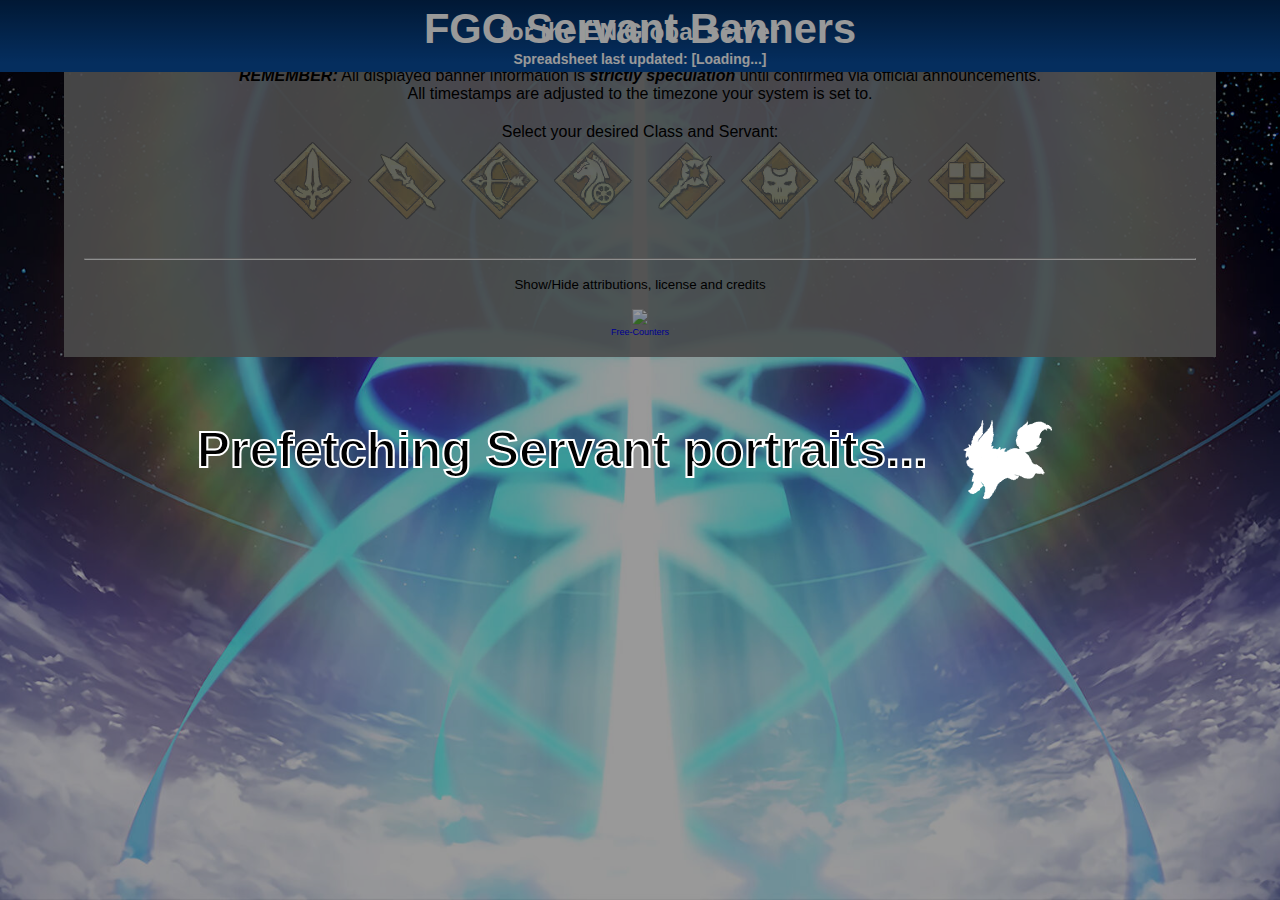
==== index.html @ 3ff89e81 "Added a clarification line about timestamps." ====
<!DOCTYPE html>
<html>
<head>
    <meta charset="UTF-8">
    <meta property="og:title" content="FGO Servant Servant Banners v1.9" />
	<meta property="og:description" content="A nice(r) front-end for the community-maintained spreadsheet of Fate/Grand Order gacha banners for the EN/Global version of the game." />
	<meta property="og:image" content="./img/meta.jpg" />
    <meta name="twitter:card" content="summary_large_image">
    <meta name="twitter:title" content="FGO Servant Servant Banners v1.9" />
	<meta name="twitter:description" content="A nice(r) front-end for the community-maintained spreadsheet of Fate/Grand Order gacha banners for the EN/Global version of the game." />
	<meta name="twitter:image" content="./img/metaimg.jpg" />
    <title>FGO Servant Banners for the EN/Global Server</title>
    <link rel="icon" type="image/x-icon" href="./img/favicon.ico" />
    <link rel="stylesheet" href="https://cdnjs.cloudflare.com/ajax/libs/normalize/8.0.1/normalize.min.css" />
    <link rel="stylesheet" href="./res/main.css" />
    <script type="text/javascript" src="https://www.gstatic.com/charts/loader.js"></script>
    <script type="text/javascript" src="./res/main.js"></script>
</head>
<body>
    <div id="loader">
        Prefetching Servant portraits...&nbsp;&nbsp;<img src="./img/fou1.png" id="fou">
    </div>
    <div id="page">
        <div id="pageHeader">
            <h1 class="b title">FGO Servant Banners</h1>
            <h3 class="subtitle">for the EN/Global server</h3>
            <h6 class="lastupdate">Spreadsheet last updated: <span id="lastupdate">[Loading...]</span></h6>
        </div>
        <div id="pageContainer">
            <p class="infobox"><span class="b i">REMEMBER:</span> All displayed
            banner information is <span class="b i">strictly speculation</span> until confirmed via official
            announcements.<br>All timestamps are adjusted to the timezone your system is set to.</p>
            <div id="selector">Select your desired Class and Servant:</div>
            <button id="fetchSaber" class="svtButton"><img src="./img/saber.png" /></button>&nbsp;&nbsp;
            <button id="fetchLancer" class="svtButton"><img src="./img/lancer.png" /></button>&nbsp;&nbsp;
            <button id="fetchArcher" class="svtButton"><img src="./img/archer.png" /></button>&nbsp;&nbsp;
            <button id="fetchRider" class="svtButton"><img src="./img/rider.png" /></button>&nbsp;&nbsp;
            <button id="fetchCaster" class="svtButton"><img src="./img/caster.png" /></button>&nbsp;&nbsp;
            <button id="fetchAssassin" class="svtButton"><img src="./img/assassin.png" /></button>&nbsp;&nbsp;
            <button id="fetchBerserker" class="svtButton"><img src="./img/berserker.png" /></button>&nbsp;&nbsp;
            <button id="fetchEXTRA" class="svtButton"><img src="./img/extra.png" /></button><br>
            <div id="dynamic-contents">
                <h2 id="classTitle" class="b"></h2>
                <div id="servant-container" class="container">&nbsp;</div>
                <div class="outer-container">
                    <div id="banner-container">&nbsp;</div>
                </div>
            </div>
            <div id="disclaimer">If a banner is marked as <span class="b">confirmed</span>, it means the devs
            have officially announced either on Twitter/X or the in-game News page that the banner will be
            taking place in the specified dates. Banners marked as <span class="i">NOT confirmed</span> implies
            the dates are just an extrapolation based on the dates when the banner happened in JP.</div>
            <hr />
            <div>
                <button id="footerToggle">Show/Hide attributions, license and credits</button>
                <div id="footer">
                    <br>Code by <a target="_blank" href="https://github.com/TohnoCoding">TohnoCoding</a> on <a
                    href="https://github.com/TohnoCoding/fgobanners/" target="_blank">Github</a>. Find me in the
                    <a target="_blank"
                    href="https://discord.com/channels/502554574423457812/581357626579746836">Atlas Academy Discord
                    Academy Discord server #dev-corner channel</a> or in the <a target="_blank"
                    href="https://discord.com/channels/274980577545945090/1254780546706575472">/r/grandorder Discord
                    server project thread</a> as <span class='b i'>@sh1k1</span> for any input! Data sourced live
                    directly from <a target="_blank" 
                    href="https://docs.google.com/spreadsheets/d/1rKtRX3WK9ZpbEHhDTy7yGSxYWIav1Hr_KhNM0jWN2wc/">the
                    community-maintained FGO Upcoming Banners by Servant [EN]</a> spreadsheet. Credits for this
                    amazing piece of work goes to the authors and maintaners. This code is copyright-free, as
                    clearly stated and specified in the <a target="_blank"
                    href="https://github.com/TohnoCoding/fgobanners/blob/master/LICENSE">project license</a>.
                    Fate/Grand Order and related materials are registered trademarks and properties of 
                    <a target="_blank" href="http://typemoon.com/">TYPE-MOON</a>, 
                    <a target="_blank" href="https://www.lasengle.co.jp/">LASENGLE</a>,
                    <a target="_blank" href="https://www.marv.jp/">Marvelous Inc.</a>, and
                    <a target="_blank" href="https://www.aniplex.co.jp/">Aniplex Inc.</a> This web app is in no
                    way affiliated to, endorsed by or related to any of the aforementioned companies. All use
                    of copyrighted materials is done so under the Fair Use doctrine. Icons by <a target="_blank"
                    href="https://www.flaticon.com/authors/alfredo-creates">Alfredo Creates @ FlatIcon</a>.
                </div>
                <p class="counterlink">
                    <script type='text/javascript'
                    src='https://www.freevisitorcounters.com/auth.php?id=63f260cceb43459bf103746f932cea6b52c24242'>
                    </script><img src="https://www.freevisitorcounters.com/en/counter/render/1199900/t/0"
                    class="counterimg" /><br>
                    <a href='https://www.free-counters.org/'>Free-Counters</a>
                </p>
            </div>
        </div>
    </div>
</body>
</html>
---- res/main.css ----
/* Global Styles and Resets */
* {
    margin: 0;
    padding: 0;
    box-sizing: border-box;
}

body {
    font-family: sans-serif;
    text-align: center;
    align-items: center;
    justify-content: center;
    font-size: x-large;
    background-image: url('../img/background.jpg');
    background-size: cover;
    background-attachment: fixed;
    background-position: center top;
    background-repeat: no-repeat;
    margin-top: -90px;
    overflow-x: hidden;
    font-size: 1rem;
}

a { text-decoration: none; }

@media (max-width: 1080px) { 
    body { 
        font-size: 2rem;
        margin-top: -100px;
    }
    #footer { font-size: xx-large!important; }
    #pageHeader { font-size: 0.9em!important; }
    .bannerstext { margin-top: 30px!important; padding-bottom: 5px!important; }
}

/* Utility Classes */
.b { font-weight: bold; }

.i { font-style: italic; }

.u { text-decoration: underline; }

.invisible { display: none; }

.title { padding-top: 5px; }

.subtitle { margin-top: -35px; }

.lastupdate { margin-top: 5px; padding-bottom: 5px; }

.yn { vertical-align: middle; }

.bannerstext { margin-top: 20px; padding-bottom: 20px; line-height: 1.5; }

h2 { font-weight: 150; }

hr { margin-top: 15px; margin-bottom: 15px; }

/* Page Layout */
#page { padding-top: 160px; }

#pageContainer {
    background-color: rgba(128, 128, 128, 0.9);
    padding: 20px;
    margin: 0 auto;
    width: 90%;
}

#pageHeader {
    position: sticky;
    top: 0;
    z-index: 1000;
    background: no-repeat 2% center, 
        linear-gradient(
            to bottom, 
            rgba(2,41,88,1) 0%, 
            rgba(9,77,157,1) 87%, 
            rgba(9,77,157,1) 100%
        );
    color: white;
    width: 100vw;
    text-align: center;
    margin: 0 auto;
    margin-top: -110px;
    font-size: 1.3rem;
}

#dynamic-contents {
    text-align: center;
    justify-content: center;
    align-items: center;
    display: grid;
    margin-right: 5px;
}

#servant-container { text-align: center; }

#banner-container { text-align: center; margin-right: -3px; }

#disclaimer { padding: 2%; display: none; margin-top: 35px; margin-bottom: -2%; }

.infobox { margin-top: 15px; margin-bottom: 20px; }

/* Buttons */
.svtButton {
    transition-duration: 0.4s;
    background-color: transparent;
    margin: 0px;
    padding: 0px;
    opacity: 0.3;
    border: 0px;
    cursor: grab;
}

.svtButtonSelected { opacity: 1.0 !important; }

.svtButtonSelected>img { opacity: 1.0 !important; }

/* Table Styles */
table { border: 1px solid; margin: 0px; border-collapse: collapse; }

th, td { border: 1px solid; margin: 0px; padding: 5px; }

th { border: 1px solid black !important; }

td { background-color: #DDDDDD; }

thead {
    font-weight: bold;
    background: no-repeat 2% center, 
        linear-gradient(
            to bottom, 
            rgba(2,41,88,1) 0%, 
            rgba(9,77,157,1) 87%, 
            rgba(9,77,157,1) 100%
        );
    color: white;
}

/* Container and Items */
.container { display: block; margin-left: -5px; }

.outer-container {
    width: 100%;
    justify-content: center;
    align-items: center;
    display: flex;
    margin-bottom: -45px;
}

.item {
    display: inline-block;
    justify-content: center;
    text-align: center;
    width: 130px;
    margin: 30px;
    height: 200px;
    vertical-align: top;
}

.item img { display: block; margin-left: -5px; }

#footer {
    overflow: hidden;
    max-height: 1px;
    transition: max-height 0.4s ease-in-out;
    font-size: medium;
    text-align: justify;
}

#footer.open { max-height: 1000px; }

#footerToggle { cursor: grab; text-align: center; background-color: transparent; border: none; }
#footerToggle:hover { border: none; }
#footerToggle:active { border: none; }

/* Servant Styles */
.svtImg {
    transform: scale(1.2, 1.2);
    display: block;
    margin-bottom: 15px;
}

.svtName {
    font-size: medium;
    text-align: center;
}

.summon { color: white; font-weight: 900; padding: 3px; }

.limited { background-color: red; }

.storylocked { background-color: green; }

.permanent { background-color: blue; }

.fp { background-color: brown; }

/* Atlas */
.atlas {
    text-align: center;
    background-color: white;
    width: 125%;
    border: 2px solid black;
    border-radius: 3px;
    margin-top: 20px;
    margin-left: -15px;
    margin-right: -10px;
}

/* Counter */
.counterlink { font-size: xx-small; margin-top: 15px; }

/* Loader */
#loader {
    display: flex;
    justify-content: center;
    align-items: center;
    height: 100vh;
    width: 100vw;
    position: fixed;
    top: 0;
    left: 0;
    background-color: rgba(0, 0, 0, 0.4);
    z-index: 999999;
    font-size: 50px;
    font-weight: bold;
    color: black;
    -webkit-text-stroke: 2px white;
}

#fou {
    animation: runningFou 1s steps(4) infinite;
}

@keyframes runningFou {
    0%  { content: url('../img/fou1.png'); }
    25% { content: url('../img/fou2.png'); }
    50% { content: url('../img/fou3.png'); }
    75% { content: url('../img/fou4.png'); }
}
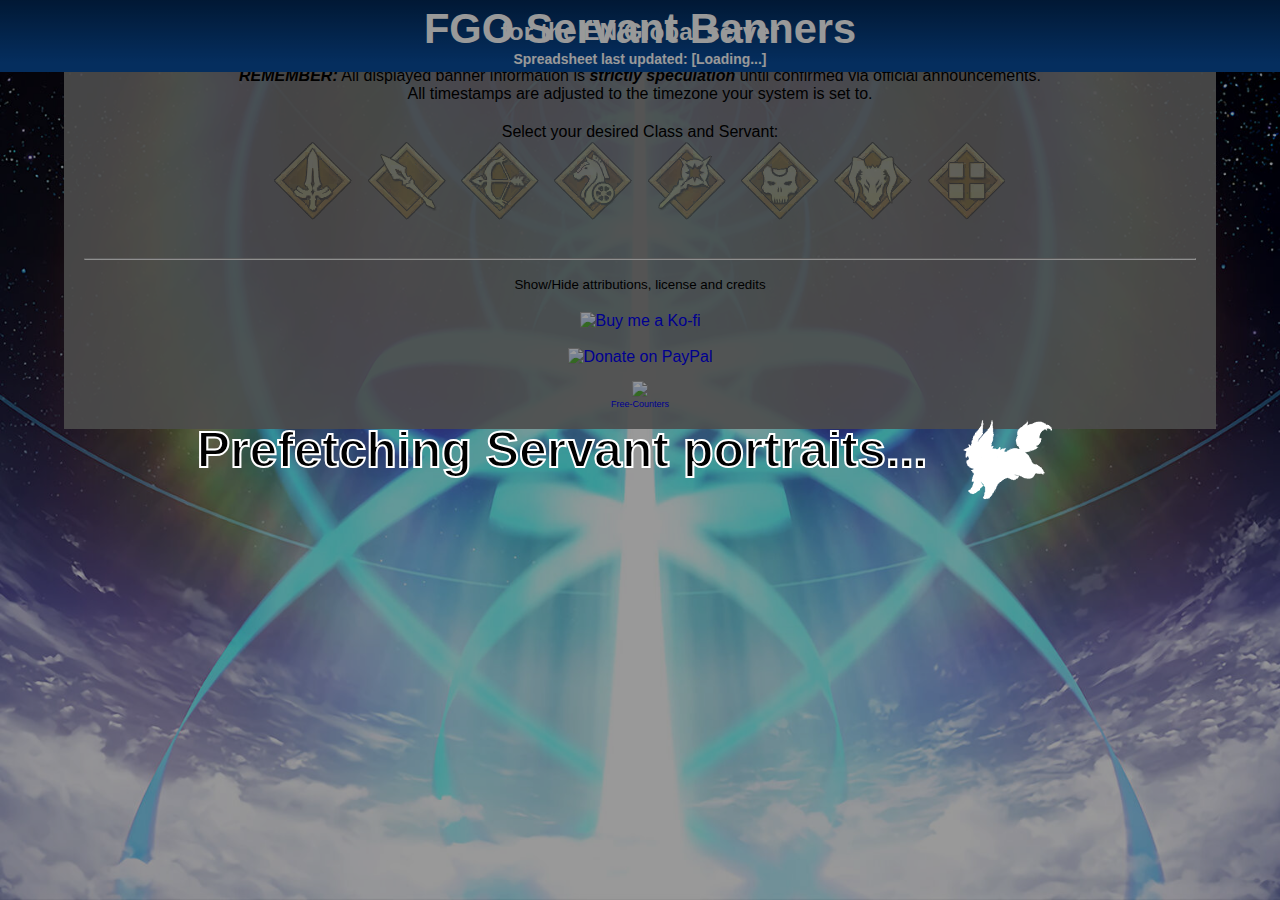
==== commit 66587967: "Update index.html" ====
--- a/index.html
+++ b/index.html
@@ -17,6 +17,9 @@
     <script type="text/javascript" src="./res/main.js"></script>
 </head>
 <body>
+    <div style="display: none;">
+        <img src="./img/fou1.png"><img src="./img/fou2.png"><img src="./img/fou3.png"><img src="./img/fou4.png">
+    </div>
     <div id="loader">
         Prefetching Servant portraits...&nbsp;&nbsp;<img src="./img/fou1.png" id="fou">
     </div>
@@ -76,6 +79,12 @@
                     of copyrighted materials is done so under the Fair Use doctrine. Icons by <a target="_blank"
                     href="https://www.flaticon.com/authors/alfredo-creates">Alfredo Creates @ FlatIcon</a>.
                 </div>
+                <br>
+                <a target="_blank" href="https://ko-fi.com/R5R114FFP8"><img alt="Buy me a Ko-fi"
+                title="Buy me a Ko-fi" src="https://ko-fi.com/img/githubbutton_sm.svg"></a><br><br>
+                <a href="https://www.paypal.com/donate/?hosted_button_id=5D62GN8HVL6EY"
+                target="_blank"><img alt="Donate on PayPal" title="Donate on PayPal"
+                src="https://www.paypalobjects.com/en_US/i/btn/btn_donate_SM.gif"></a>
                 <p class="counterlink">
                     <script type='text/javascript'
                     src='https://www.freevisitorcounters.com/auth.php?id=63f260cceb43459bf103746f932cea6b52c24242'>
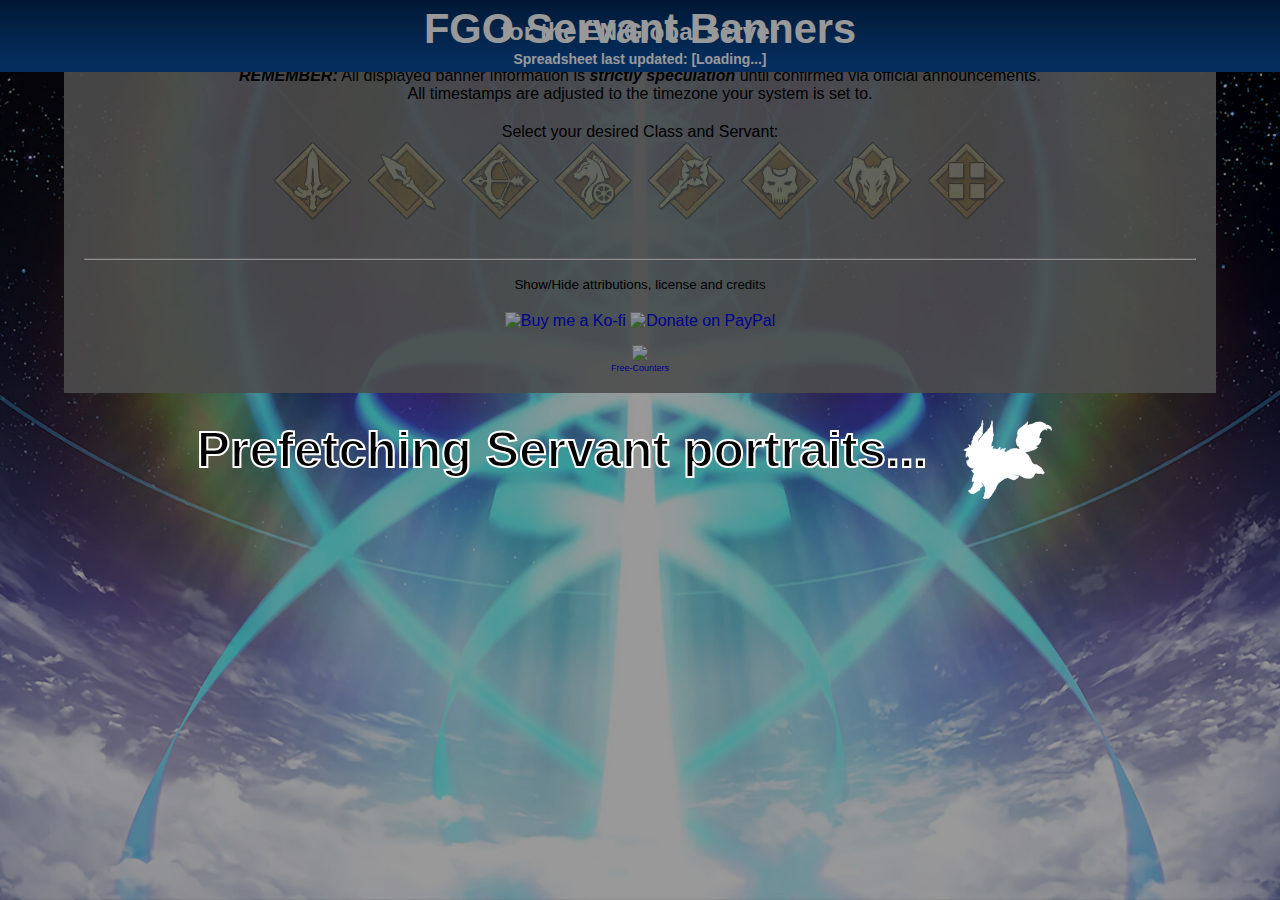
==== commit 8fcb1df8: "Update index.html" ====
--- a/index.html
+++ b/index.html
@@ -81,7 +81,7 @@
                 </div>
                 <br>
                 <a target="_blank" href="https://ko-fi.com/R5R114FFP8"><img alt="Buy me a Ko-fi"
-                title="Buy me a Ko-fi" src="https://ko-fi.com/img/githubbutton_sm.svg"></a><br><br>
+                title="Buy me a Ko-fi" src="https://ko-fi.com/img/githubbutton_sm.svg"></a>
                 <a href="https://www.paypal.com/donate/?hosted_button_id=5D62GN8HVL6EY"
                 target="_blank"><img alt="Donate on PayPal" title="Donate on PayPal"
                 src="https://www.paypalobjects.com/en_US/i/btn/btn_donate_SM.gif"></a>
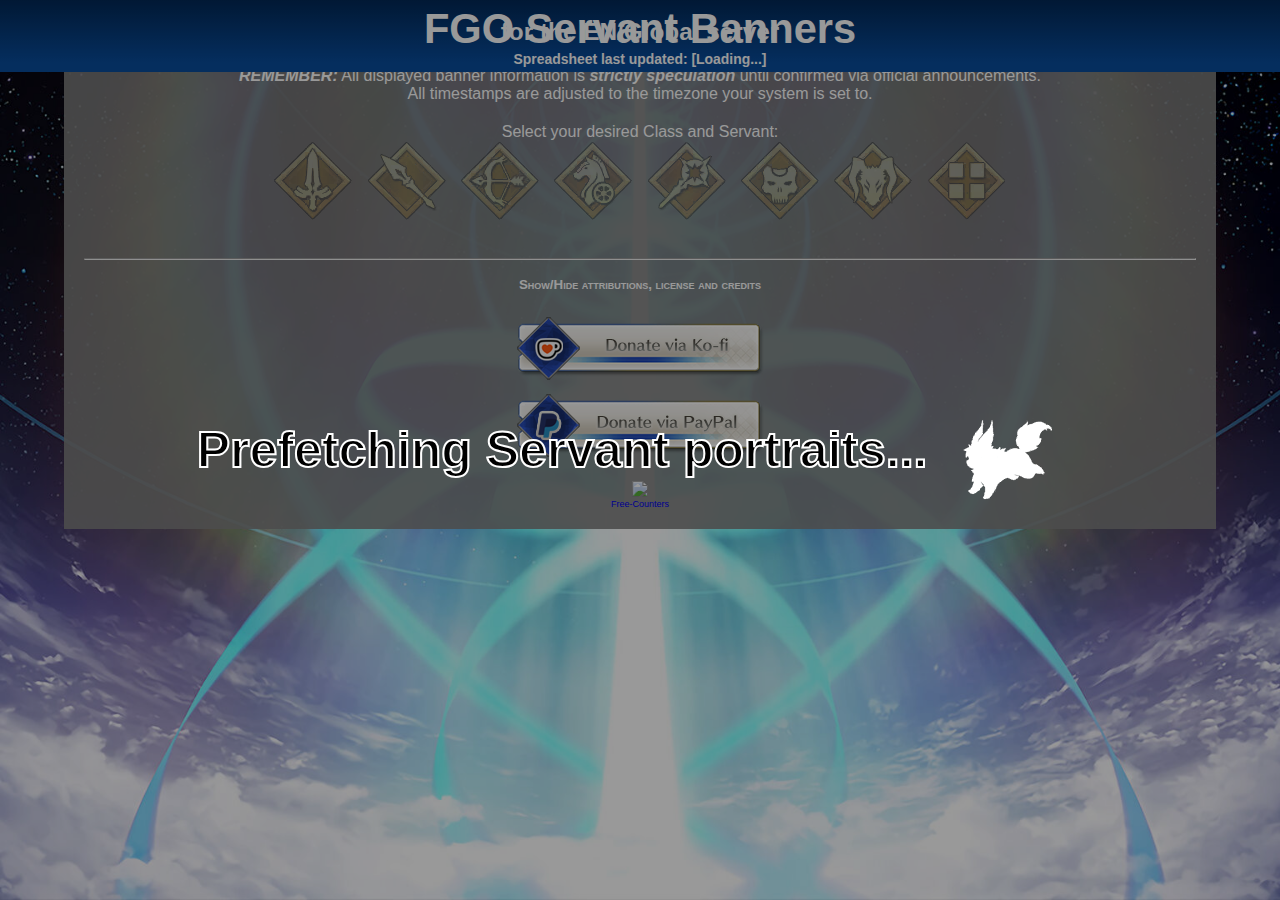
==== commit 5d635e60: "Added donation buttons" ====
--- a/index.html
+++ b/index.html
@@ -81,10 +81,10 @@
                 </div>
                 <br>
                 <a target="_blank" href="https://ko-fi.com/R5R114FFP8"><img alt="Buy me a Ko-fi"
-                title="Buy me a Ko-fi" src="https://ko-fi.com/img/githubbutton_sm.svg"></a>
-                <a href="https://www.paypal.com/donate/?hosted_button_id=5D62GN8HVL6EY"
+                title="Buy me a Ko-fi" src="./img/kofi.png"></a><br><a
+                href="https://www.paypal.com/donate/?hosted_button_id=5D62GN8HVL6EY"
                 target="_blank"><img alt="Donate on PayPal" title="Donate on PayPal"
-                src="https://www.paypalobjects.com/en_US/i/btn/btn_donate_SM.gif"></a>
+                src="./img/paypal.png"></a>
                 <p class="counterlink">
                     <script type='text/javascript'
                     src='https://www.freevisitorcounters.com/auth.php?id=63f260cceb43459bf103746f932cea6b52c24242'>
--- a/res/main.css
+++ b/res/main.css
@@ -19,6 +19,7 @@
     margin-top: -90px;
     overflow-x: hidden;
     font-size: 1rem;
+    color: white;
 }
 
 a { text-decoration: none; }
@@ -170,7 +171,15 @@
 
 #footer.open { max-height: 1000px; }
 
-#footerToggle { cursor: grab; text-align: center; background-color: transparent; border: none; }
+#footerToggle {
+    cursor: grab;
+    text-align: center;
+    background-color: transparent;
+    border: none;
+    font-weight: bold;
+    font-variant-caps: petite-caps;
+    color: white;
+}
 #footerToggle:hover { border: none; }
 #footerToggle:active { border: none; }
 
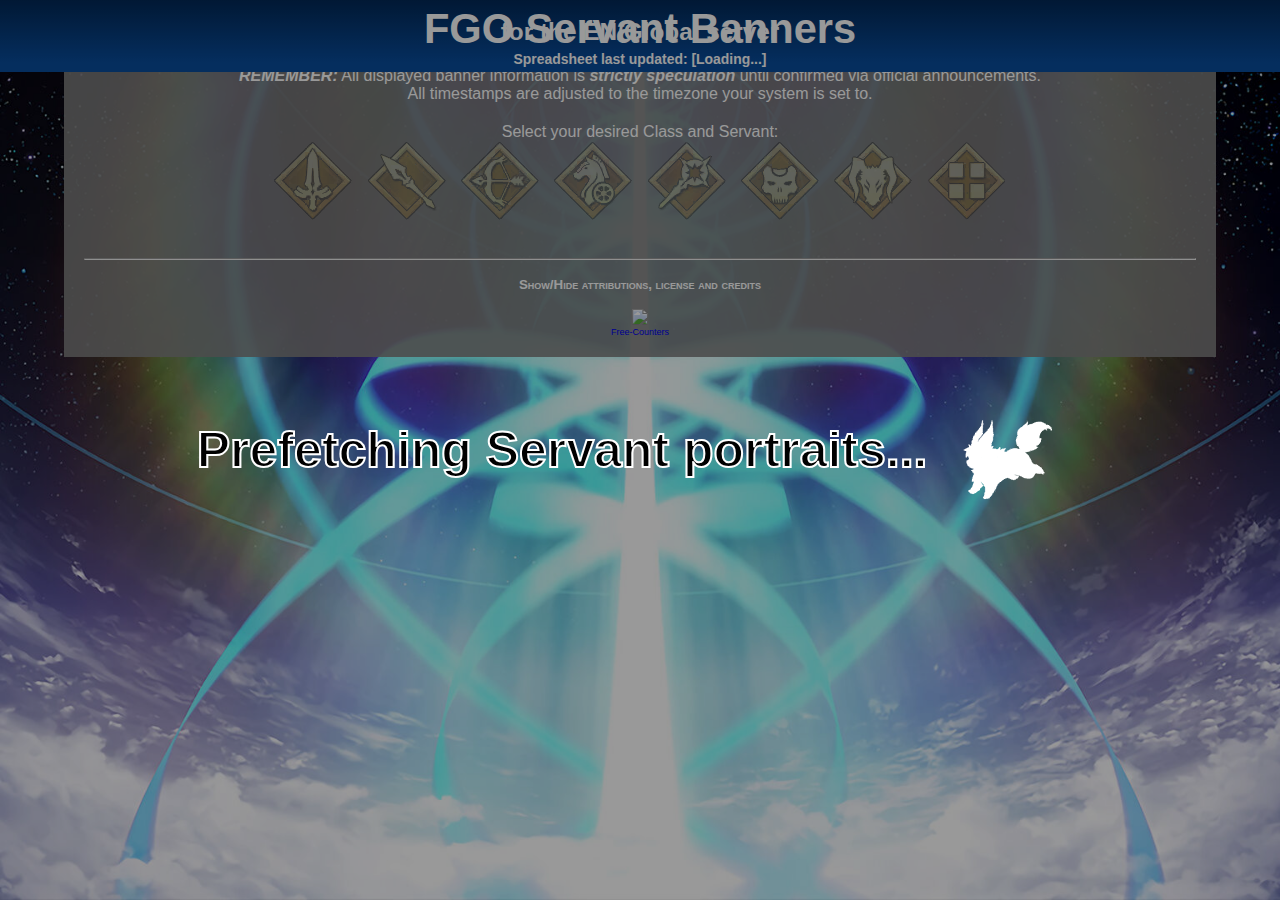
==== commit 34f5c414: "Removed external attribution icons" ====
--- a/index.html
+++ b/index.html
@@ -76,15 +76,8 @@
                     <a target="_blank" href="https://www.marv.jp/">Marvelous Inc.</a>, and
                     <a target="_blank" href="https://www.aniplex.co.jp/">Aniplex Inc.</a> This web app is in no
                     way affiliated to, endorsed by or related to any of the aforementioned companies. All use
-                    of copyrighted materials is done so under the Fair Use doctrine. Icons by <a target="_blank"
-                    href="https://www.flaticon.com/authors/alfredo-creates">Alfredo Creates @ FlatIcon</a>.
+                    of copyrighted materials is done so under the Fair Use doctrine.
                 </div>
-                <br>
-                <a target="_blank" href="https://ko-fi.com/R5R114FFP8"><img alt="Buy me a Ko-fi"
-                title="Buy me a Ko-fi" src="./img/kofi.png"></a><br><a
-                href="https://www.paypal.com/donate/?hosted_button_id=5D62GN8HVL6EY"
-                target="_blank"><img alt="Donate on PayPal" title="Donate on PayPal"
-                src="./img/paypal.png"></a>
                 <p class="counterlink">
                     <script type='text/javascript'
                     src='https://www.freevisitorcounters.com/auth.php?id=63f260cceb43459bf103746f932cea6b52c24242'>
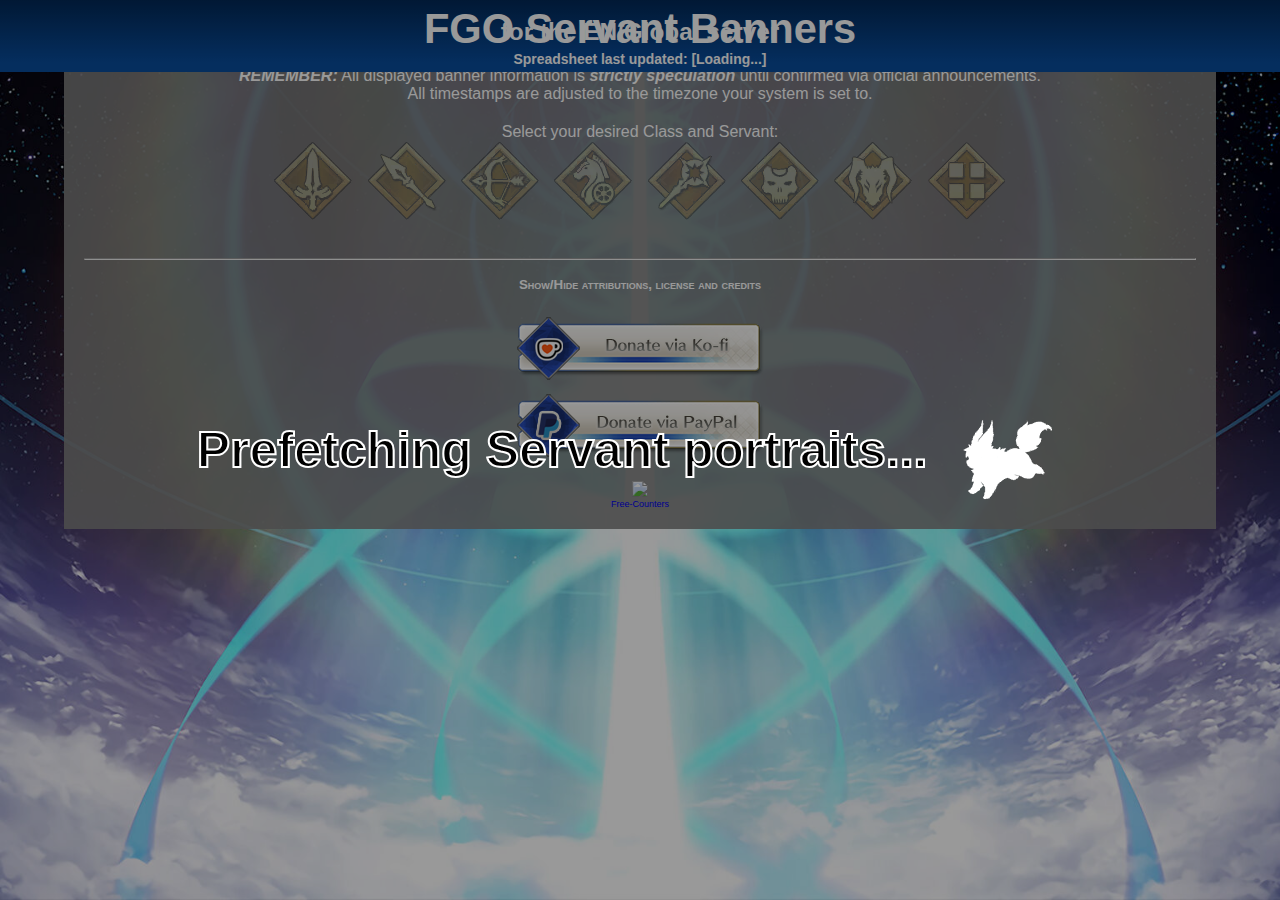
==== commit d050aee1: "Merge branch 'master' of https://github.com/TohnoCoding/fgobanners" ====
--- a/index.html
+++ b/index.html
@@ -78,6 +78,12 @@
                     way affiliated to, endorsed by or related to any of the aforementioned companies. All use
                     of copyrighted materials is done so under the Fair Use doctrine.
                 </div>
+                <br>
+                <a target="_blank" href="https://ko-fi.com/R5R114FFP8"><img alt="Buy me a Ko-fi"
+                title="Buy me a Ko-fi" src="./img/kofi.png"></a><br><a
+                href="https://www.paypal.com/donate/?hosted_button_id=5D62GN8HVL6EY"
+                target="_blank"><img alt="Donate on PayPal" title="Donate on PayPal"
+                src="./img/paypal.png"></a>
                 <p class="counterlink">
                     <script type='text/javascript'
                     src='https://www.freevisitorcounters.com/auth.php?id=63f260cceb43459bf103746f932cea6b52c24242'>
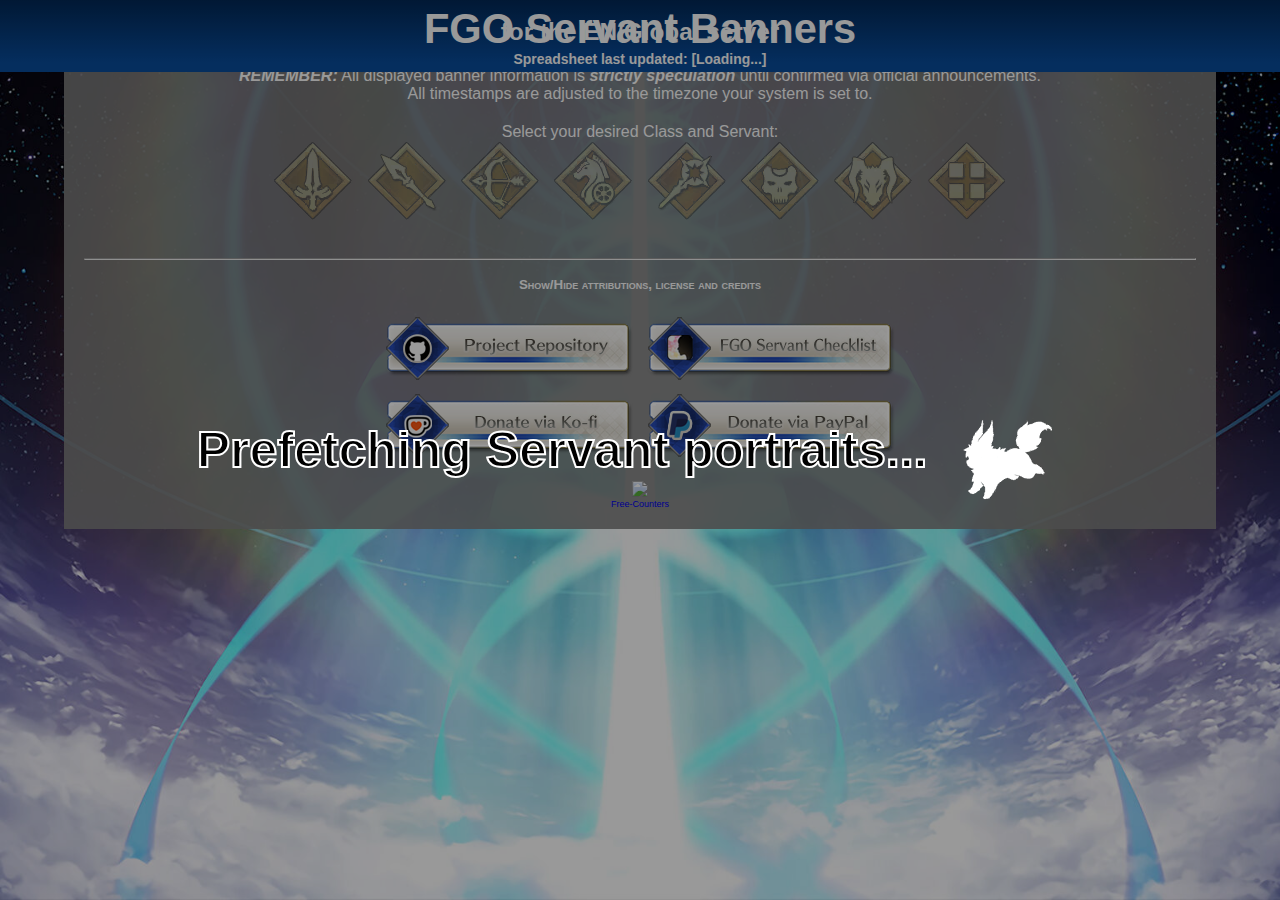
==== commit 94567a8d: "Added links to repo and checklist project" ====
--- a/index.html
+++ b/index.html
@@ -79,8 +79,14 @@
                     of copyrighted materials is done so under the Fair Use doctrine.
                 </div>
                 <br>
+                <a target="_blank" href="https://github.com/TohnoCoding/fgobanners"><img alt="Project Repository"
+                title="Project Repository" src="./img/github.png"></a> <a
+                href="https://tohnocoding.github.io/fgochecklist"
+                target="_blank"><img alt="FGO Servant Checklist" title="FGO Servant Checklist"
+                src="./img/checklist.png"></a>
+                <br>
                 <a target="_blank" href="https://ko-fi.com/R5R114FFP8"><img alt="Buy me a Ko-fi"
-                title="Buy me a Ko-fi" src="./img/kofi.png"></a><br><a
+                title="Buy me a Ko-fi" src="./img/kofi.png"></a> <a
                 href="https://www.paypal.com/donate/?hosted_button_id=5D62GN8HVL6EY"
                 target="_blank"><img alt="Donate on PayPal" title="Donate on PayPal"
                 src="./img/paypal.png"></a>
--- a/res/main.css
+++ b/res/main.css
@@ -56,6 +56,8 @@
 h2 { font-weight: 150; }
 
 hr { margin-top: 15px; margin-bottom: 15px; }
+
+tbody { color: black; }
 
 /* Page Layout */
 #page { padding-top: 160px; }
